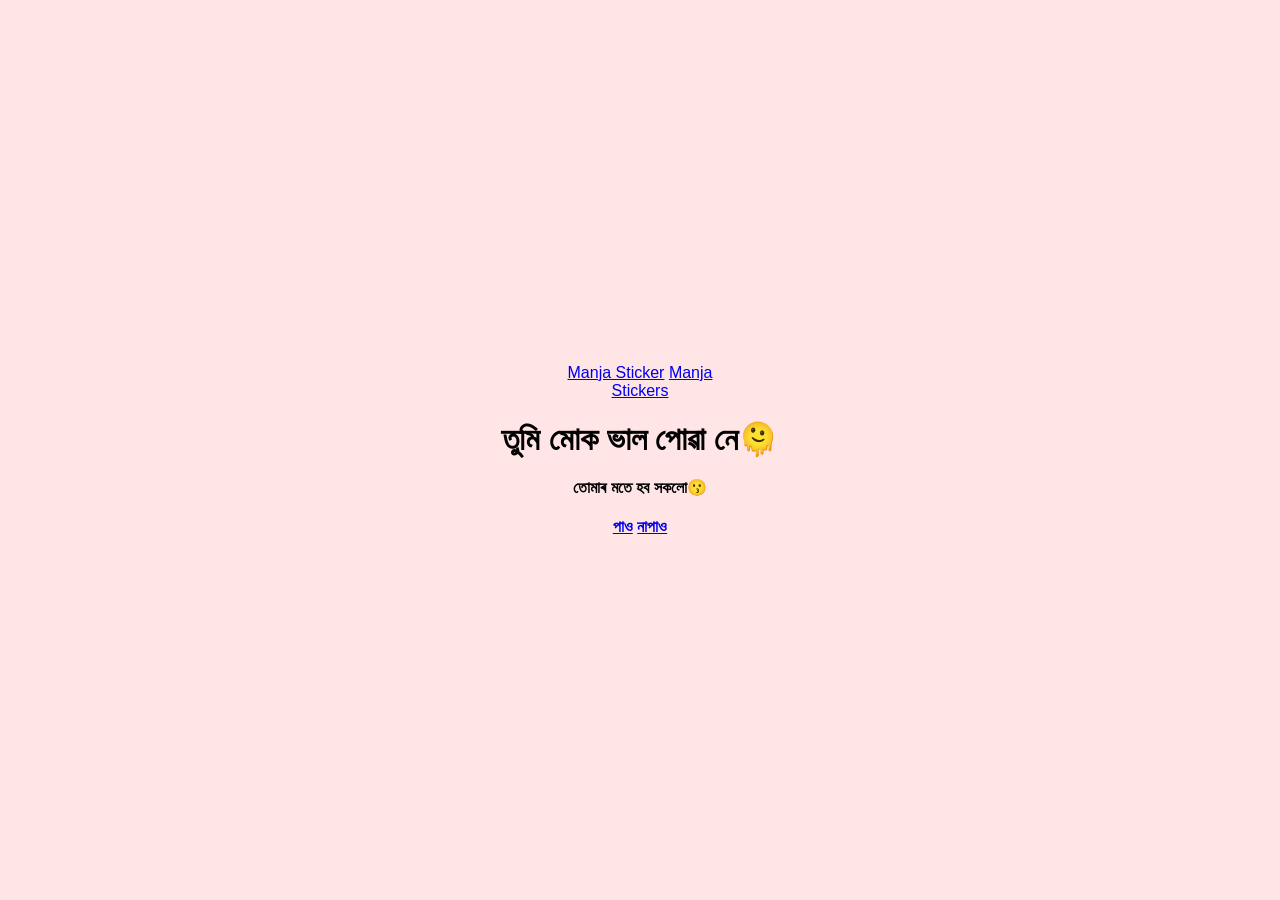
==== index.html @ 8b131021 "Add files via upload" ====
<!DOCTYPE html>
<html lang="en">
<head>
    <meta charset="UTF-8">
    <meta name="viewport" content="width=device-width, initial-scale=1.0">
    <title>❤️❤️❤️</title>
    <link rel="stylesheet" href="style.css"> 
</head>
<body>
    <div class="container">
        <div
           class="tenor-gif-embed"
           data-postid="22885016"
           data-share-method="host"
           data-aspect-ratio="1.04918"
           data-width="100%"
           >
           <a href="https://tenor.com/view/manja-gif-22885016"> Manja Sticker</a>
           <a href="https://tenor.com/search/manja-stickers"> Manja Stickers</a>
        </div>
        <script
        type="text/javascript"
        async
        src="https://tenor.com/embed.js"
        ></script>
        <h1> তুমি মোক ভাল পোৱা নে🫠</h1>
        <h4> তোমাৰ মতে হব সকলো😗</h4>

        <div class="button">
            <a href="yes.html"><b>পাও</b></a>
            <a href="no1.html"><b>নাপাও</b></a>
        </div>
    </div>
</body>
</html>
---- style.css ----
*{
    margin: 0;
    padding: 0;
    box-sizing: border-box;
    font-family: sans-serif;
}

body{
    width: 100%;
    min-height: 100vh;
    display: flex;
    justify-content: center;
    align-items: center;
    background-color: #ffe5e5;
}

.container {
    display: flex;
    flex-direction: column;
    text-align: center;
    align-items: center;
    gap: 20px;
    max-width: 500px;
    margin: 20px;        
}

.container .tenor-gif-embed{
    max-width: 200px;
}

.container .button{
    
    border: 0cap;
    color: white;
    padding: 1px 2px;
    text-align: center;
    text-decoration: none;
    display: inline-block;
    }
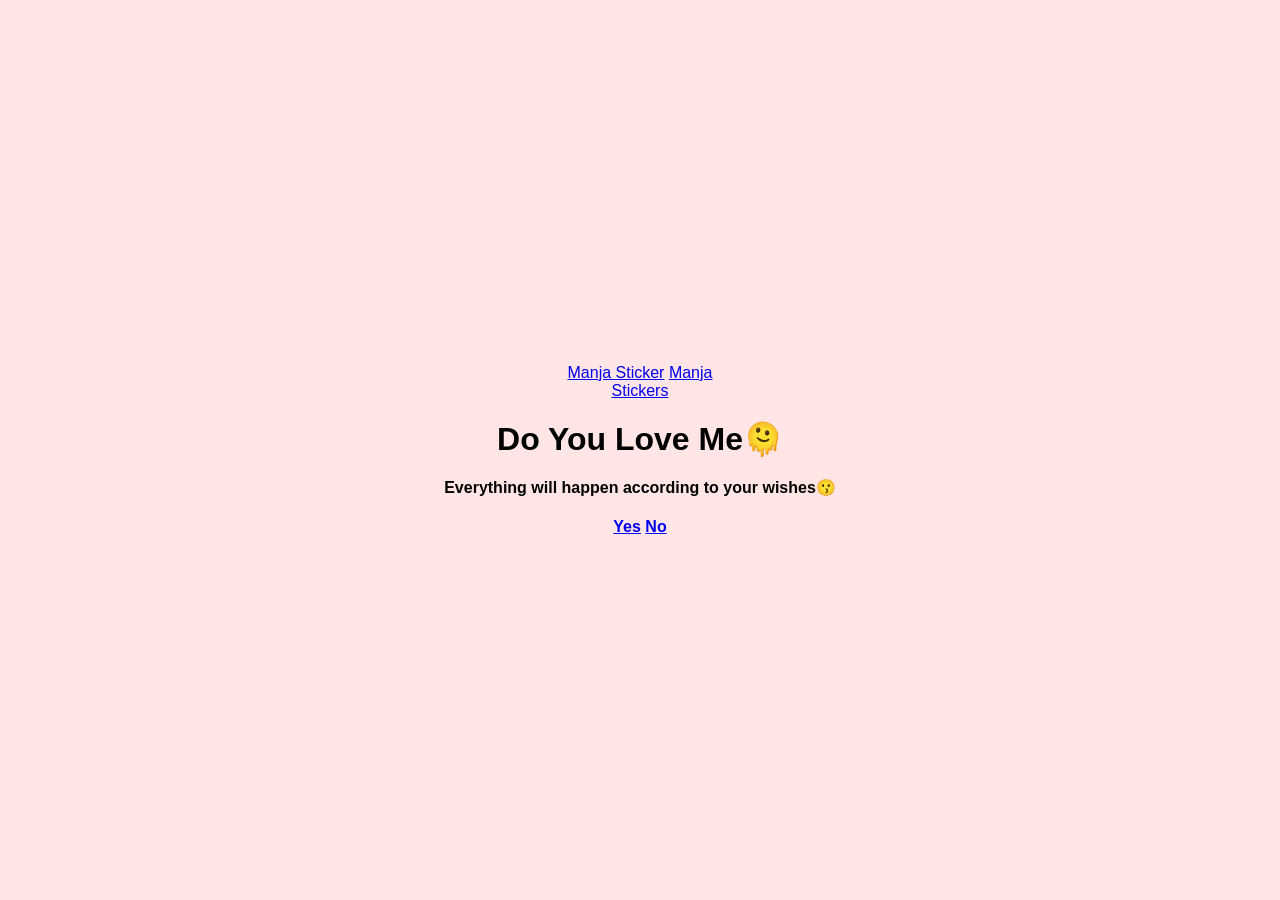
==== commit 02f8fa48: "Update index.html" ====
--- a/index.html
+++ b/index.html
@@ -23,13 +23,13 @@
         async
         src="https://tenor.com/embed.js"
         ></script>
-        <h1> তুমি মোক ভাল পোৱা নে🫠</h1>
-        <h4> তোমাৰ মতে হব সকলো😗</h4>
+        <h1> Do You Love Me🫠</h1>
+        <h4> Everything will happen according to your wishes😗</h4>
 
         <div class="button">
-            <a href="yes.html"><b>পাও</b></a>
-            <a href="no1.html"><b>নাপাও</b></a>
+            <a href="yes.html"><b>Yes</b></a>
+            <a href="no1.html"><b>No</b></a>
         </div>
     </div>
 </body>
-</html>+</html>
